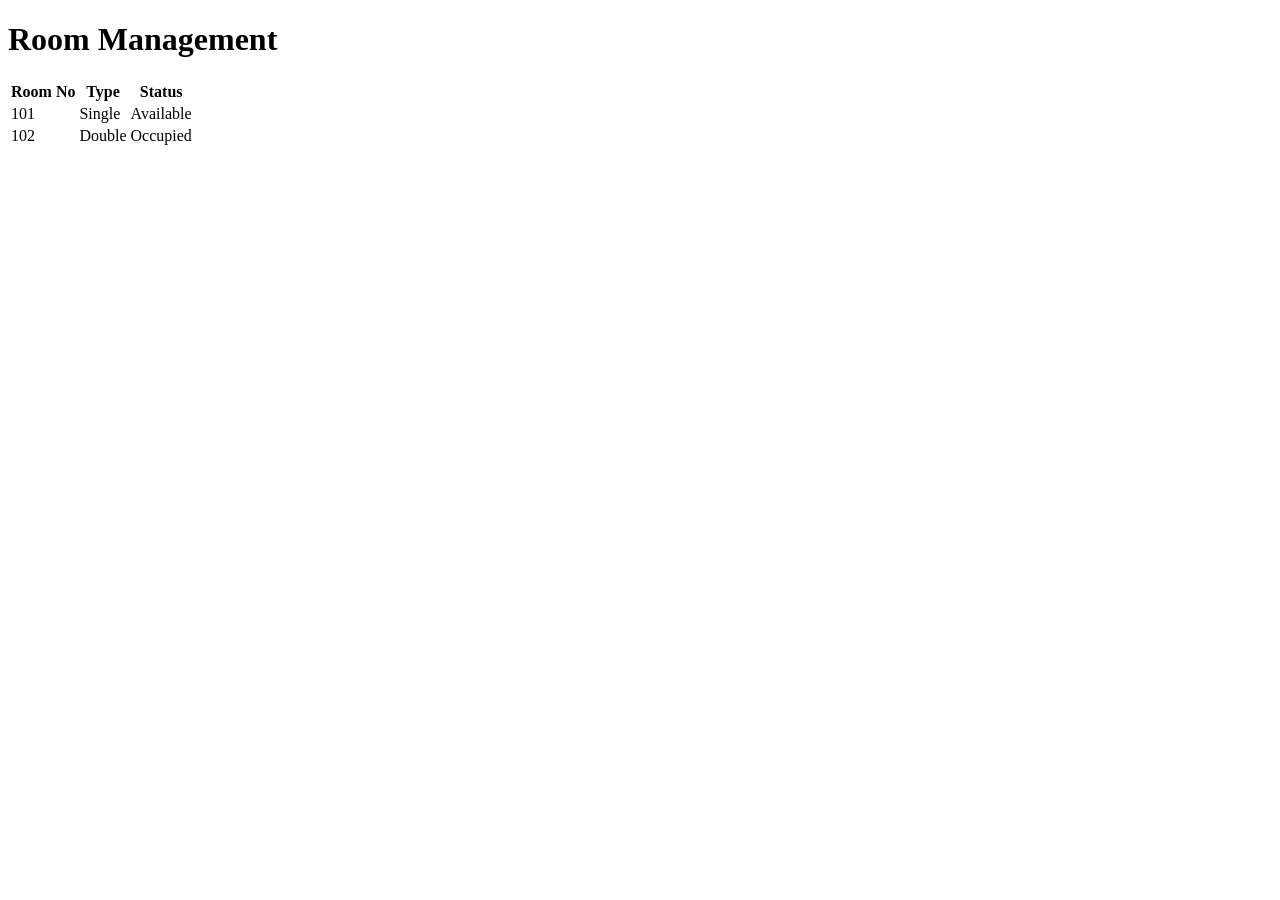
==== rooms.html @ f3ede6e3 "Add files via upload" ====
<!DOCTYPE html>
<html>
<head>
<title>Rooms</title>
<link rel="stylesheet" href="style.css">
</head>

<body>

<h1>Room Management</h1>

<table>
<tr>
<th>Room No</th>
<th>Type</th>
<th>Status</th>
</tr>

<tr>
<td>101</td>
<td>Single</td>
<td>Available</td>
</tr>

<tr>
<td>102</td>
<td>Double</td>
<td>Occupied</td>
</tr>

</table>

</body>
</html>
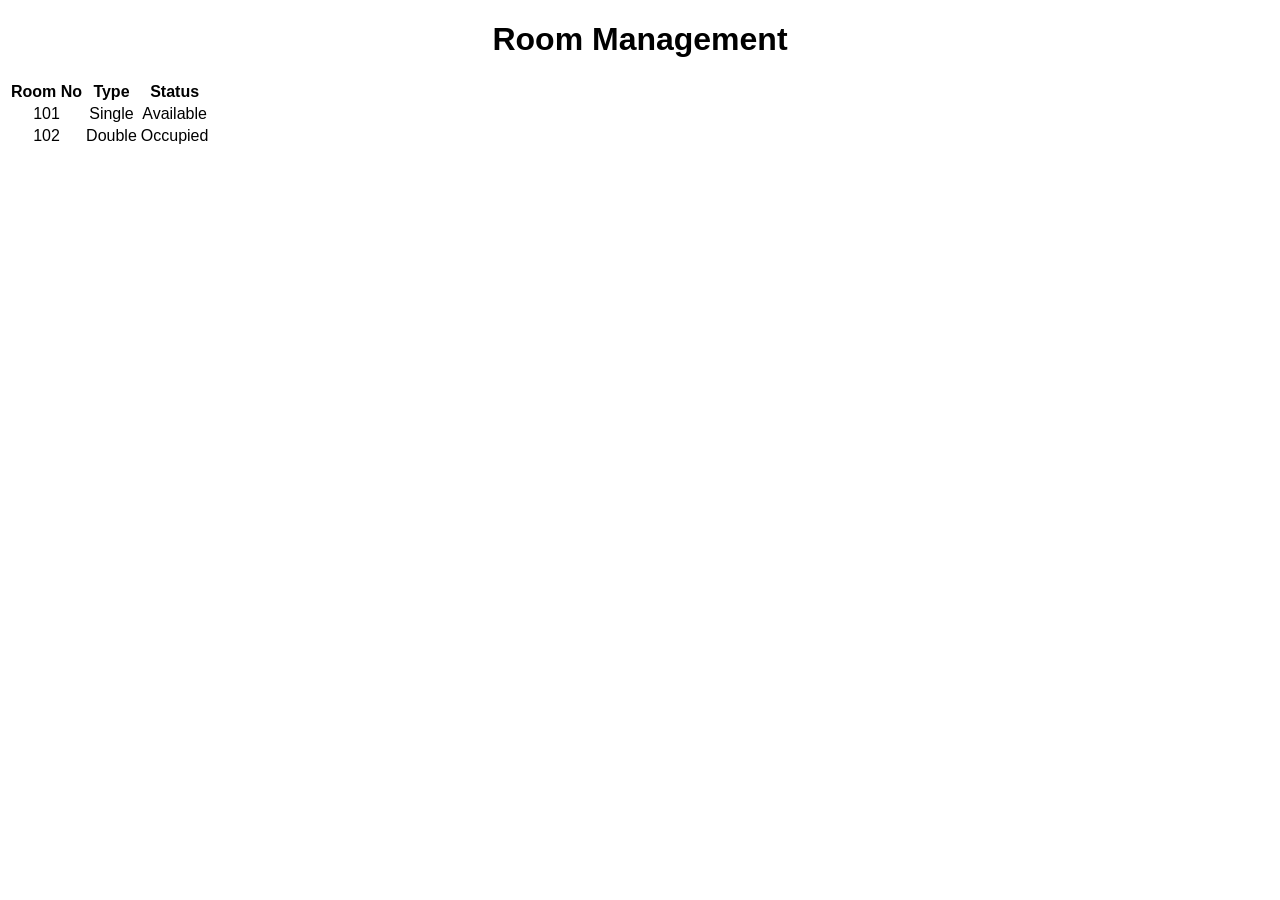
==== commit f6b2e617: "Update rooms.html" ====
--- a/rooms.html
+++ b/rooms.html
@@ -31,4 +31,4 @@
 </table>
 
 </body>
-</html>+</html>
--- a/style.css
+++ b/style.css
@@ -0,0 +1,31 @@
+body{
+font-family: Arial;
+text-align:center;
+}
+
+.login-box{
+width:300px;
+margin:auto;
+margin-top:100px;
+}
+
+input, textarea{
+display:block;
+width:100%;
+margin:10px 0;
+padding:8px;
+}
+
+button{
+padding:10px;
+background:blue;
+color:white;
+border:none;
+}
+
+.card{
+border:1px solid black;
+margin:10px;
+padding:10px;
+display:inline-block;
+}
